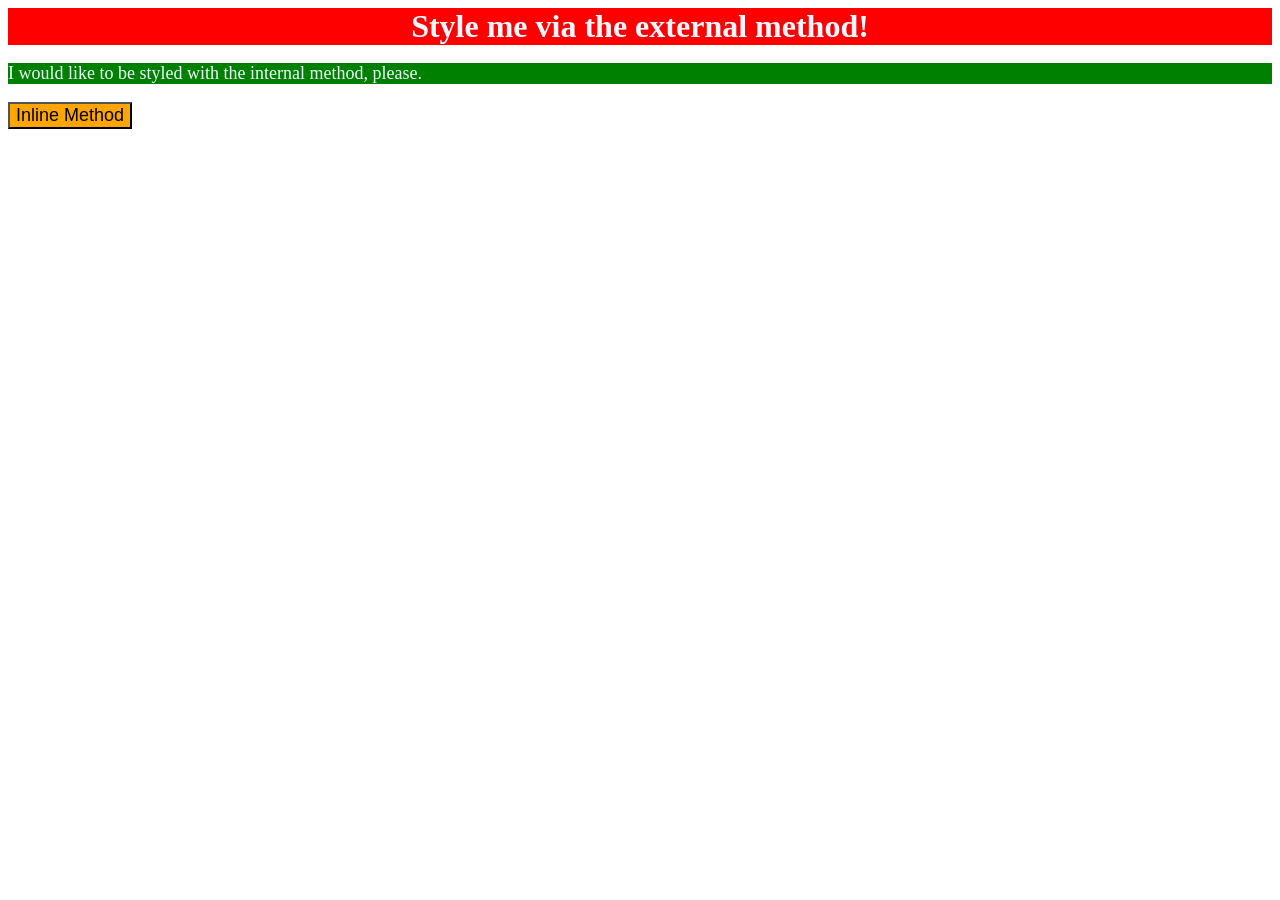
==== foundations/01-css-methods/index.html @ e5fb0b08 "feat: Squeezed a lemon out of its easiness" ====
<!DOCTYPE html>
<html lang="en">
  <head r>
    <link rel="stylesheet" href="styles.css">
    <meta charset="UTF-8">
    <meta http-equiv="X-UA-Compatible" content="IE=edge">
    <meta name="viewport" content="width=device-width, initial-scale=1.0">
    <title>Methods for Adding CSS</title>
  </head>
  <body>
    <div>Style me via the external method!</div>
    <p>I would like to be styled with the internal method, please.</p>
    <button>Inline Method</button>
  </body>
</html>
---- foundations/01-css-methods/styles.css ----
div {
  background-color: red;
  text-align: center;
  font-size: 32px;
  font-weight: bold;
  color: aliceblue;
  
}
p {
    background-color: green;
    color: aliceblue;
    font-size: 18px;
}

button {
    background-color: orange;
    font-size: 18px;
}
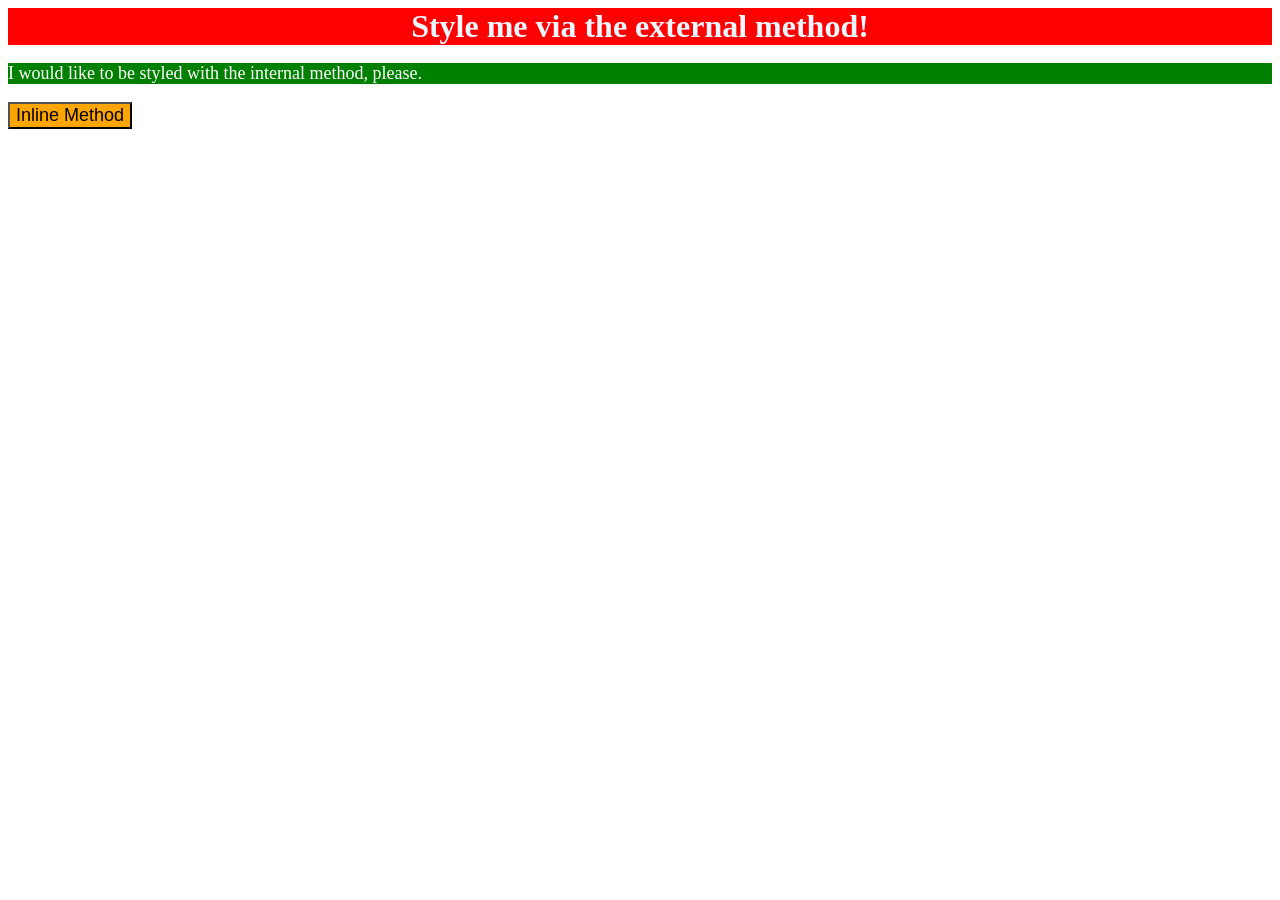
==== commit 0c4d2d56: "fix: refactored p & button to internal and inline css respectively" ====
--- a/foundations/01-css-methods/index.html
+++ b/foundations/01-css-methods/index.html
@@ -7,9 +7,16 @@
     <meta name="viewport" content="width=device-width, initial-scale=1.0">
     <title>Methods for Adding CSS</title>
   </head>
+  <style>
+    p {
+      background-color: green;
+      color: white;
+      font-size: 18px;
+    }
+  </style>
   <body>
     <div>Style me via the external method!</div>
     <p>I would like to be styled with the internal method, please.</p>
-    <button>Inline Method</button>
+    <button style="background-color: orange; font-size: 18px;">Inline Method</button>
   </body>
 </html>
--- a/foundations/01-css-methods/styles.css
+++ b/foundations/01-css-methods/styles.css
@@ -6,13 +6,5 @@
   color: aliceblue;
   
 }
-p {
-    background-color: green;
-    color: aliceblue;
-    font-size: 18px;
-}
 
-button {
-    background-color: orange;
-    font-size: 18px;
-}
+
